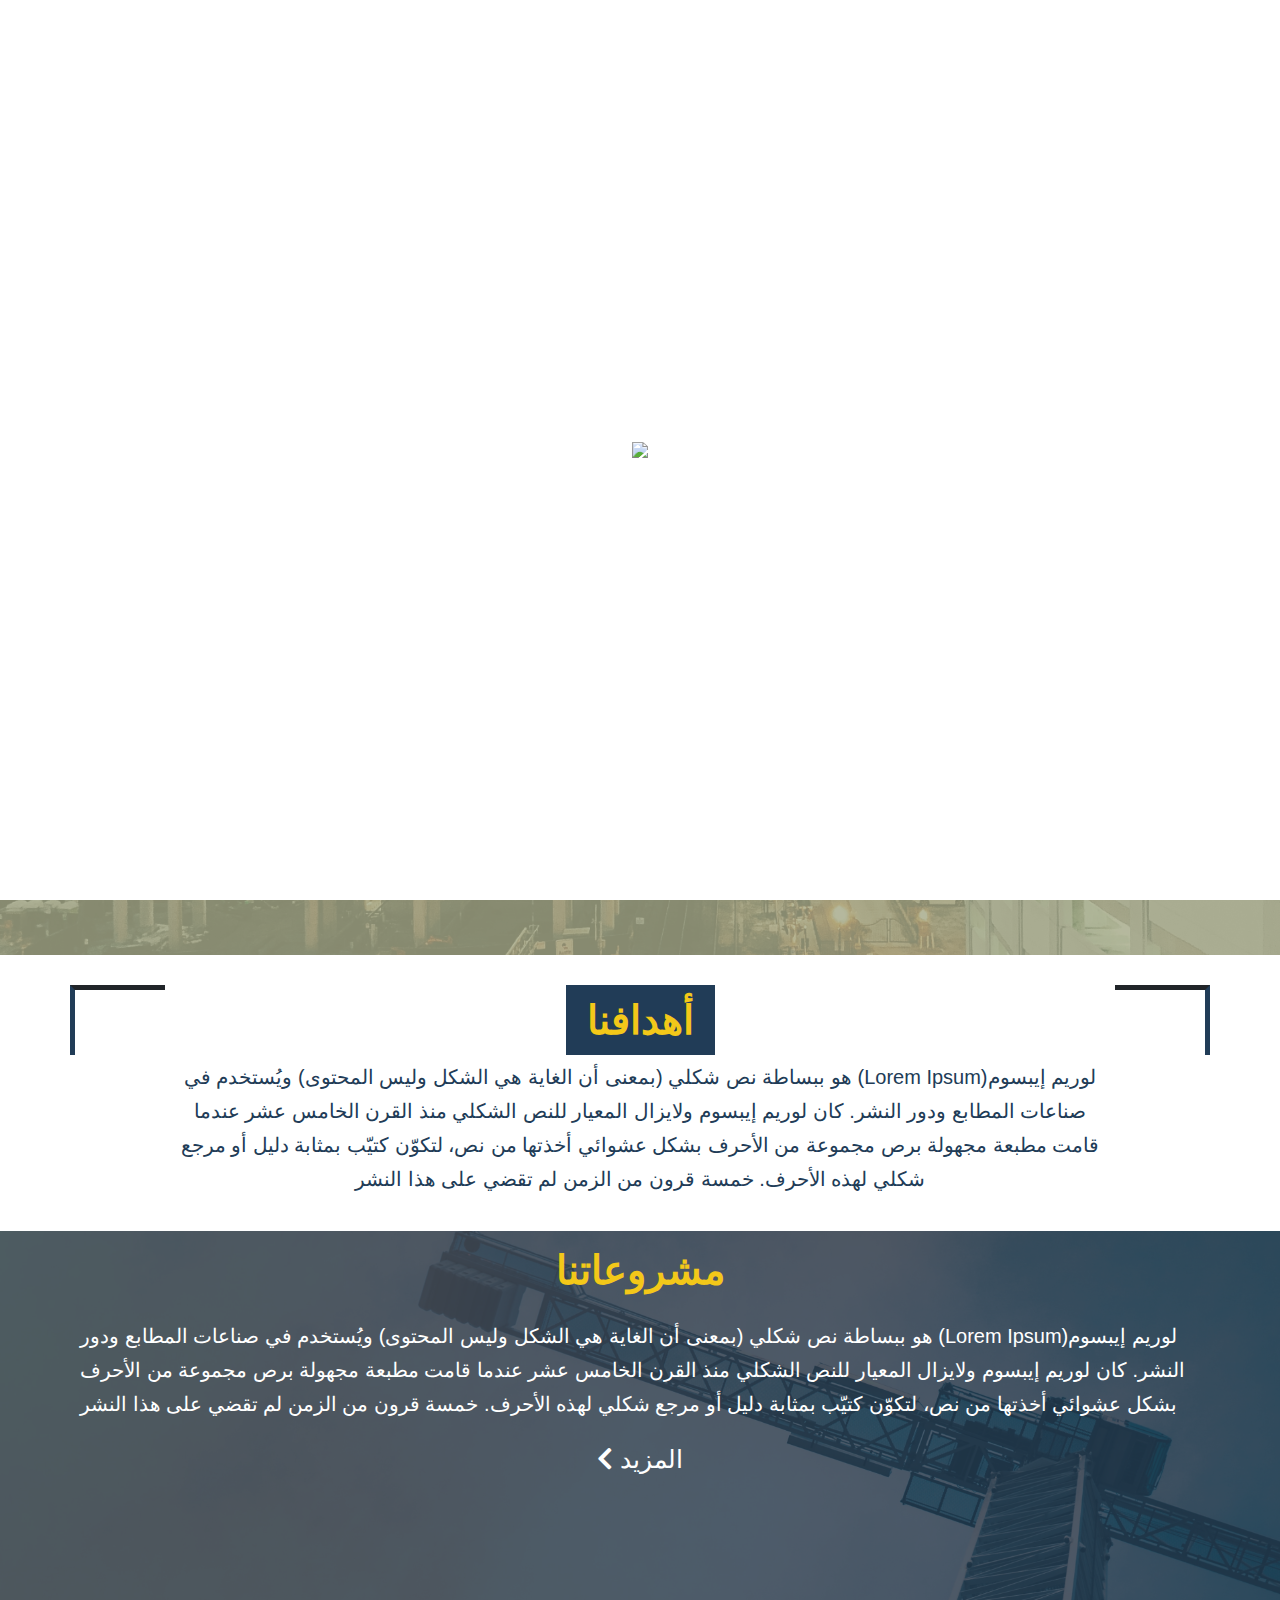
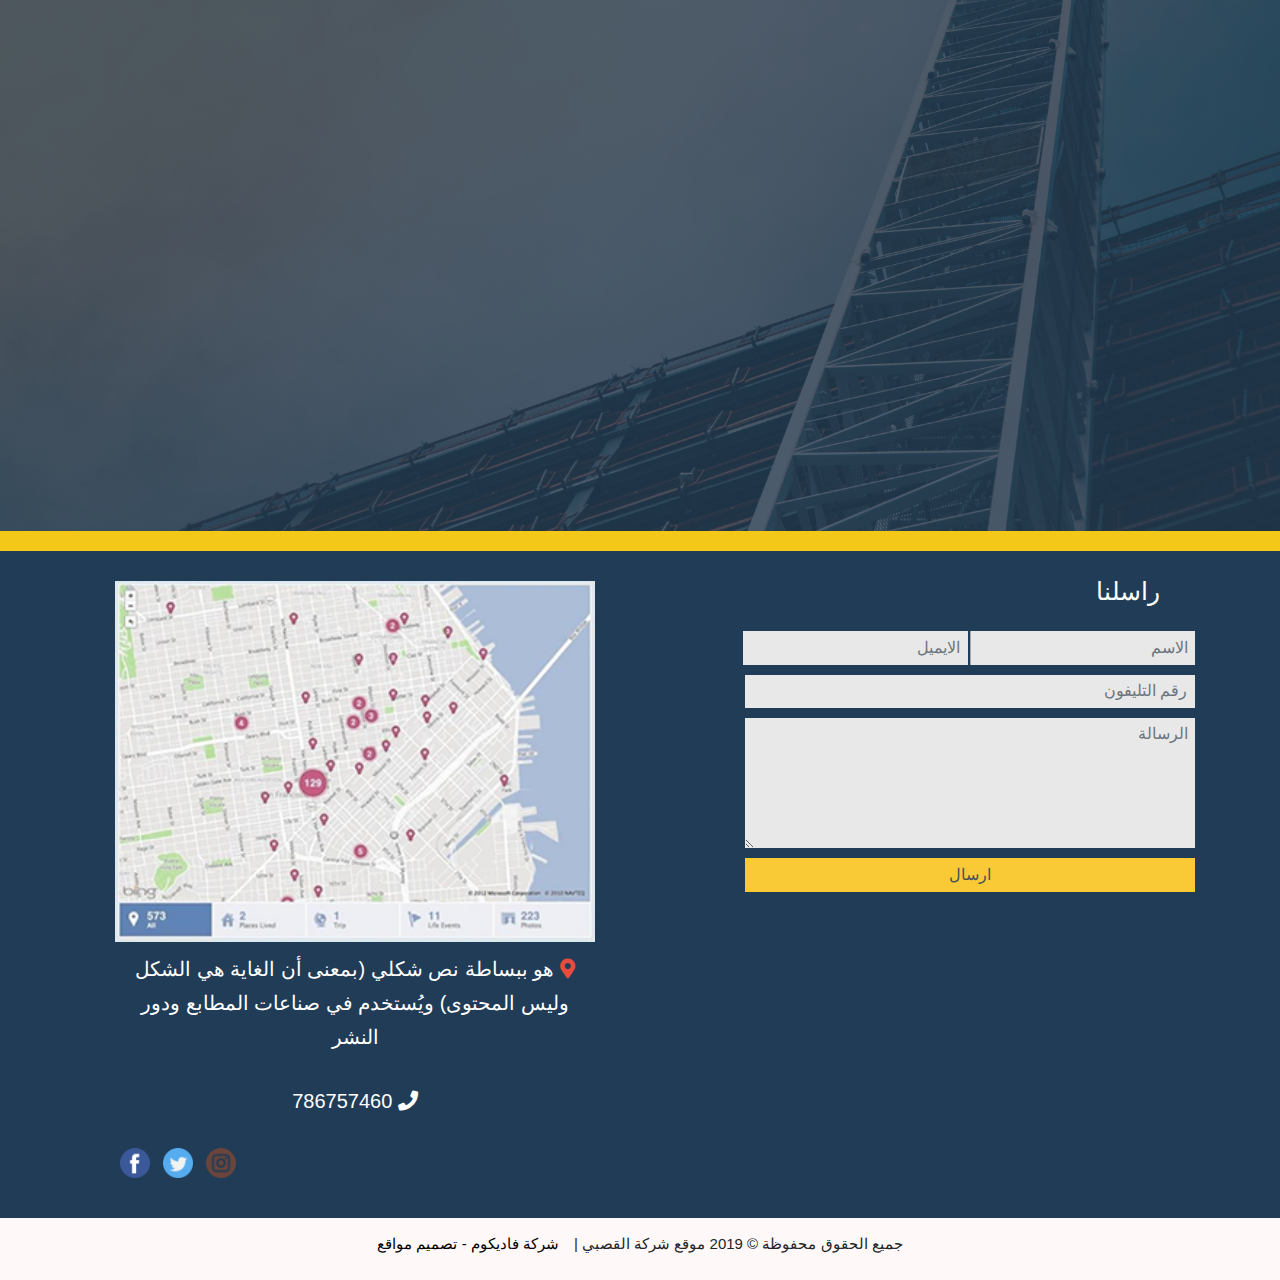
==== index.html @ 4d388fa7 "first commit" ====
<!DOCTYPE HTML>
<html lang="ar" dir="rtl">
	<head>
		<meta charset="UTF-8">
<meta 
     name='viewport' 
     content='width=device-width, initial-scale=1.0, maximum-scale=1.0, user-scalable=0' />   
      <meta name="description" content="Al-Kassaby">
    <title>Al-Kassaby | القصبي</title>
    <link rel="stylesheet" href="https://stackpath.bootstrapcdn.com/bootstrap/4.3.1/css/bootstrap.min.css" integrity="sha384-ggOyR0iXCbMQv3Xipma34MD+dH/1fQ784/j6cY/iJTQUOhcWr7x9JvoRxT2MZw1T" crossorigin="anonymous">
    <link href="https://fonts.googleapis.com/css?family=Tajawal:300,400,700&display=swap" rel="stylesheet">
    <link rel="stylesheet" href="css/owl.carousel.min.css">
    <link rel="stylesheet" href="css/owl.theme.default.min.css">
    <link rel="stylesheet" href="https://cdnjs.cloudflare.com/ajax/libs/normalize/8.0.1/normalize.min.css">
    <link rel="stylesheet" href="css/all.min.css">
    <link rel="stylesheet" href="css/styles.css">
    <link rel="shortcut icon" href="Assets/favicon.ico">
	</head>
	<body style="overflow-x: hidden">
     <div class="preloader">
        <div class="inner-preloader">
          <img src="../El-Kassaby/Assets/preloader.gif">
        </div>
      </div>
	   <header class="social-icon text-right pr-5" style="position: relative;">
	        <div>
           <a href="">
	           <img src="Assets/instagram.png" alt="" class="img-fluid">
           </a>
            <a href="">
	           <img src="Assets/twitter.png" alt="" class="img-fluid">
           </a>
            <a href="">
	           <img src="Assets/facebook.png" alt="" class="img-fluid">
           </a>
           <a class="English_Version" href="index-en.html">English</a>
            </div>
	</header>
	<section class="home">
  
  <!-- Navbar -->
  <div class="container">
     <div class="row">
          <nav class="navbar navbar-expand-lg">
      <a class="navbar-brand">
      <img src="Assets/images/index1_03.png" alt="" class="img-fluid">
  </a>   

  <button class="navbar-toggler" type="button" data-toggle="collapse" data-target="#navbarSupportedContent" aria-controls="navbarSupportedContent" aria-expanded="false" aria-label="Toggle navigation">
    <span class="navbar-toggler-icon"></span>
  </button>

  <div class="collapse navbar-collapse" id="navbarSupportedContent">
    <ul class="navbar-nav mr-auto">
     
           <li class="nav-item">
        <a class="nav-link" href="index.html">الرئيسية</a>
      </li>
      <li class="nav-item">
        <a class="nav-link" href="About-us.html">من نحن</a>
      </li>
       <li class="nav-item dropdown">
        <a class="nav-link dropdown-toggle" href="services.html" id="navbarDropdown" role="button" data-toggle="dropdown" aria-haspopup="true" aria-expanded="false">
          خدماتنا
        </a>
        <div class="dropdown-menu" aria-labelledby="navbarDropdown">
          <a class="dropdown-item" href="services.html">اذهب الي الصفحة</a>
          <a class="dropdown-item" href="#">Another action</a>
          <div class="dropdown-divider"></div>
          <a class="dropdown-item" href="#">Something else here</a>
        </div>
      </li>
        <li class="nav-item">
        <a class="nav-link" href="enquiries.html">الاستشارات</a>
      </li>
       <li class="nav-item dropdown">
        <a class="nav-link dropdown-toggle" href="projects.html" id="navbarDropdown" role="button" data-toggle="dropdown" aria-haspopup="true" aria-expanded="false">
                مشاريعنا

        </a>
        <div class="dropdown-menu" aria-labelledby="navbarDropdown">
          <a class="dropdown-item" href="projects.html">اذهب الي الصفحة</a>
          <a class="dropdown-item" href="#">Another action</a>
          <div class="dropdown-divider"></div>
          <a class="dropdown-item" href="#">Something else here</a>
        </div>
      </li>
      
      <li class="nav-item">
        <a class="nav-link" href="ContactUs.html">اتصل بنا</a>
      </li>
      
    
     

    </ul>
  </div>
</nav>
     </div>
     
  </div>
  
  
  <!-- End Of Navbar -->
   <div class="owl-one owl-carousel owl-theme">
    <div class="home__wrapper">
        <img class="img-fluid" src="Assets/Home_1.jpg" alt="">
         <div class="home__overlay">
	    </div>
    </div>
        <div class="home__wrapper">
        <img class="img-fluid" src="Assets/a_2.jpg" alt="">
         <div class="home__overlay">
	    </div>
    </div>
       <div class="home__wrapper">
        <img class="img-fluid" src="Assets/a_3.jpg" alt="">
         <div class="home__overlay">
	    </div>
    </div>
        </div>
	</section>
	<!--About Section -->
	<div class="overlay-yellow-1"></div>
	<section class="about-us">
	    <div class="container">
	        <div class="row justify-content-center">
	            <div class="col-lg-12 m-4">
	                <h2 class="header-2 text-center mb-4">من نحن</h2>
	                <p class="text text-center">
	                    لوريم إيبسوم(Lorem Ipsum) هو ببساطة نص شكلي (بمعنى أن الغاية هي الشكل وليس المحتوى) ويُستخدم في صناعات المطابع ودور النشر. كان لوريم إيبسوم ولايزال المعيار للنص الشكلي منذ القرن الخامس عشر عندما قامت مطبعة مجهولة برص مجموعة من الأحرف بشكل عشوائي أخذتها من نص، لتكوّن كتيّب بمثابة دليل أو مرجع شكلي لهذه الأحرف. خمسة قرون من الزمن لم تقضي على هذا النشر 
	                </p>
	            </div>
	        </div>
	    </div>
	</section>
		<div class="overlay-yellow-2"></div>

<section class="purpose" style="position: relative;">
    <div class="purpose__wrapper">
        <div class="purpose__overlay">
        <div class="container">
            <div class="row mx-auto align-items-center owl-two owl-carousel owl-theme">
                <div class="col-md-12 col-xs-12">
                    <div class="purpose__container">
                        <h3 class="header-3 text-center mb-4">المقاولات العامة</h3>
                         <p class="text text-center">
	                    لوريم إيبسوم(Lorem Ipsum) هو ببساطة نص شكلي (بمعنى أن الغاية هي الشكل وليس المحتوى) ويُستخدم في صناعات المطابع ودور النشر. كان لوريم إيبسوم ولايزال المعيار للنص الشكلي منذ القرن الخامس عشر عندما قامت مطبعة مجهولة برص مجموعة من الأحرف بشكل عشوائي أخذتها من نص، لتكوّن كتيّب بمثابة دليل أو مرجع شكلي لهذه الأحرف. خمسة قرون من الزمن لم تقضي على هذا النشر 
	                </p>
                   <a class="btn btn-more" href="About-us.html">
                       المزيد
                   </a>
                    </div>
                </div>
                   <div class="col-md-12 col-xs-12">
                    <div class="purpose__container">
                        <h3 class="header-3 text-center mb-4">أهدافنا</h3>
                         <p class="text text-center">
	                    لوريم إيبسوم(Lorem Ipsum) هو ببساطة نص شكلي (بمعنى أن الغاية هي الشكل وليس المحتوى) ويُستخدم في صناعات المطابع ودور النشر. كان لوريم إيبسوم ولايزال المعيار للنص الشكلي منذ القرن الخامس عشر عندما قامت مطبعة مجهولة برص مجموعة من الأحرف بشكل عشوائي أخذتها من نص، لتكوّن كتيّب بمثابة دليل أو مرجع شكلي لهذه الأحرف. خمسة قرون من الزمن لم تقضي على هذا النشر 
	                </p>
                    <a class="btn btn-more" href="About-us.html">
                       المزيد
                   </a>
                    </div>
                </div>
                 <div class="col-md-12 col-xs-12">
                    <div class="purpose__container">
                        <h3 class="header-3 text-center mb-4">أهدافنا</h3>
                         <p class="text text-center">
	                    لوريم إيبسوم(Lorem Ipsum) هو ببساطة نص شكلي (بمعنى أن الغاية هي الشكل وليس المحتوى) ويُستخدم في صناعات المطابع ودور النشر. كان لوريم إيبسوم ولايزال المعيار للنص الشكلي منذ القرن الخامس عشر عندما قامت مطبعة مجهولة برص مجموعة من الأحرف بشكل عشوائي أخذتها من نص، لتكوّن كتيّب بمثابة دليل أو مرجع شكلي لهذه الأحرف. خمسة قرون من الزمن لم تقضي على هذا النشر 
	                </p>
                    <a class="btn btn-more" href="About-us.html">
                       المزيد
                   </a>
                    </div>
                </div>
                 <div class="col-md-12 col-xs-12">
                    <div class="purpose__container">
                        <h3 class="header-3 text-center mb-4">أهدافنا</h3>
                         <p class="text text-center">
	                    لوريم إيبسوم(Lorem Ipsum) هو ببساطة نص شكلي (بمعنى أن الغاية هي الشكل وليس المحتوى) ويُستخدم في صناعات المطابع ودور النشر. كان لوريم إيبسوم ولايزال المعيار للنص الشكلي منذ القرن الخامس عشر عندما قامت مطبعة مجهولة برص مجموعة من الأحرف بشكل عشوائي أخذتها من نص، لتكوّن كتيّب بمثابة دليل أو مرجع شكلي لهذه الأحرف. خمسة قرون من الزمن لم تقضي على هذا النشر 
	                </p>
                    <a class="btn btn-more" href="About-us.html">
                       المزيد
                   </a>
                    </div>
                </div>
                 <div class="col-md-12 col-xs-12">
                    <div class="purpose__container">
                        <h3 class="header-3 text-center mb-4">أهدافنا</h3>
                         <p class="text text-center">
	                    لوريم إيبسوم(Lorem Ipsum) هو ببساطة نص شكلي (بمعنى أن الغاية هي الشكل وليس المحتوى) ويُستخدم في صناعات المطابع ودور النشر. كان لوريم إيبسوم ولايزال المعيار للنص الشكلي منذ القرن الخامس عشر عندما قامت مطبعة مجهولة برص مجموعة من الأحرف بشكل عشوائي أخذتها من نص، لتكوّن كتيّب بمثابة دليل أو مرجع شكلي لهذه الأحرف. خمسة قرون من الزمن لم تقضي على هذا النشر 
	                </p>
                    <a class="btn btn-more" href="About-us.html">
                       المزيد
                   </a>
                    </div>
                </div>
                 <div class="col-md-12 col-xs-12">
                    <div class="purpose__container">
                        <h3 class="header-3 text-center mb-4">أهدافنا</h3>
                         <p class="text text-center">
	                    لوريم إيبسوم(Lorem Ipsum) هو ببساطة نص شكلي (بمعنى أن الغاية هي الشكل وليس المحتوى) ويُستخدم في صناعات المطابع ودور النشر. كان لوريم إيبسوم ولايزال المعيار للنص الشكلي منذ القرن الخامس عشر عندما قامت مطبعة مجهولة برص مجموعة من الأحرف بشكل عشوائي أخذتها من نص، لتكوّن كتيّب بمثابة دليل أو مرجع شكلي لهذه الأحرف. خمسة قرون من الزمن لم تقضي على هذا النشر 
	                </p>
                    <a class="btn btn-more" href="About-us.html">
                       المزيد
                   </a>
                    </div>
                </div>
                 
                </div>
                </div>
            </div>
    </div>
</section>

 <section class="services p-5">
    <div class="container">
        <div class="row">
            <div class="col-md-1 col-xs-1 left-frame">
            </div>
            <div class="col-md-10 col-xs-10">
         <h2 class="header-2 services_h text-center mb-2">أهدافنا</h2>
         <p class="text text-center mb-2">
                    لوريم إيبسوم(Lorem Ipsum) هو ببساطة نص شكلي (بمعنى أن الغاية هي الشكل وليس المحتوى) ويُستخدم في صناعات المطابع ودور النشر. كان لوريم إيبسوم ولايزال المعيار للنص الشكلي منذ القرن الخامس عشر عندما قامت مطبعة مجهولة برص مجموعة من الأحرف بشكل عشوائي أخذتها من نص، لتكوّن كتيّب بمثابة دليل أو مرجع شكلي لهذه الأحرف. خمسة قرون من الزمن لم تقضي على هذا النشر
         </p>
            </div>
            <div class="col-md-1 col-xs-1 right-frame"></div>
        </div>
        
    </div>
    
 </section> 
	
	
	<section class="Projects">
	    <div class="Projects__overlay">
            <h2 class="header-2 text-center m-4">مشروعاتنا</h2>
            <div class="row no-gutters p-5 owl-three owl-carousel owl-theme">
                <div class="col-md-12 col-xs-12">
                <img src="Assets/P-1.jpg" alt="" class="img-fluid">
                </div>
                 <div class="col-md-12 col-xs-12">
                 <img src="Assets/P-2.jpg" alt="" class="img-fluid">
                </div>
                 <div class="col-md-12 col-xs-12">
                 <img src="Assets/P-3.jpg" alt="" class="img-fluid">
                </div>
                 <div class="col-md-12 col-xs-12">
                 <img src="Assets/P-4.jpg" alt="" class="img-fluid">
                </div>
            </div>
                <div class="container">
                    <div class="row">
                        <p class="text text-projects">لوريم إيبسوم(Lorem Ipsum) هو ببساطة نص شكلي (بمعنى أن الغاية هي الشكل وليس المحتوى) ويُستخدم في صناعات المطابع ودور النشر. كان لوريم إيبسوم ولايزال المعيار للنص الشكلي منذ القرن الخامس عشر عندما قامت مطبعة مجهولة برص مجموعة من الأحرف بشكل عشوائي أخذتها من نص، لتكوّن كتيّب بمثابة دليل أو مرجع شكلي لهذه الأحرف. خمسة قرون من الزمن لم تقضي على هذا النشر </p>
                        <a href="About-us.html" class=" projects-links text-center w-100">
                        المزيد
                                                <i class="fas fa-chevron-left"></i>

                        </a>
                    </div>
                </div>
            </div>
	</section>
			<div class="overlay-yellow-2"></div>
			
			<section class="contacts">
			    <div class="container">
			        <div class="row">
			            <div class="col-md-6">
			                  <form >   
                      <div class="row no-gutters">
                     <h4 class="header-4 m-4 ">راسلنا</h4>
                        <div class="col-md-5 ml-1">
                            <div class="form-group">
                                <input type="text" class="form-control" class="w" placeholder="الاسم">
                              </div>
                        </div>
                        <div class="col-md-5 ml-1">
                            <div class="form-group">
                                <input type="email" class="form-control" id="exampleInputPassword1" placeholder="الايميل">
                              </div>
                        </div>
                        <div class="col-md-10">
                            <div class="form-group">
                                <input type="email" class="form-control" id="exampleInputPassword1" placeholder="رقم التليفون">
                              </div>
                        </div>
                        <div class="col-md-10">
                            <div class="form-group">
                                <textarea class="form-control from-control-xl" style="height: 130px;" placeholder="الرسالة"></textarea>
                              </div>
                        </div>
                        <div class="col-md-10">
                            <div class="form-group">
                                <button class="form-control form-sub">ارسال</button>
                              </div>
                        </div>
                        </div>
                      </form>
			            </div>
			            <div class="col-md-6 p-5">
                       <div class="container">
                              <!--Where The Map Must Be Inserted -->
			                <img src="Assets/10.png" alt="Map" class="img-fluid text-center w-100">
			                <p class="text text-center text-projects">
			                    <i class="fas fa-map-marker-alt"></i>
			                    هو ببساطة نص شكلي (بمعنى أن الغاية هي الشكل وليس المحتوى) ويُستخدم في صناعات المطابع ودور النشر    
			                </p>
                      <p class="text text-center text-projects">
                         <i class="fas fa-phone"></i>
                          786757460
                      </p>
                        <div class="social-icon">
           <a href="">
	           <img src="Assets/instagram.png" alt="" class="img-fluid">
           </a>
            <a href="">
	           <img src="Assets/twitter.png" alt="" class="img-fluid">
           </a>
            <a href="">
	           <img src="Assets/facebook.png" alt="" class="img-fluid">
           </a>
           
           
            </div>
                      
                       </div>
                     
			            </div>
			        </div>
			    </div>
			</section>
			
			<footer class="footer p-4" style="background-color: #FEF8F8">
			    <div class="container">
			        <div class="row justify-content-center">
			            <p class="ml-4">  جميع الحقوق محفوظة    &copy; 2019   موقع شركة القصبي | </p>
			            <a class="home-link" href="https://vadecom.net/ar">شركة فاديكوم - تصميم مواقع</a>
			        </div>
			    </div>
			</footer>

	<script
  src="https://code.jquery.com/jquery-3.4.1.min.js"
  integrity="sha256-CSXorXvZcTkaix6Yvo6HppcZGetbYMGWSFlBw8HfCJo="
  crossorigin="anonymous"></script>
    <script src="https://cdnjs.cloudflare.com/ajax/libs/popper.js/1.14.7/umd/popper.min.js" integrity="sha384-UO2eT0CpHqdSJQ6hJty5KVphtPhzWj9WO1clHTMGa3JDZwrnQq4sF86dIHNDz0W1" crossorigin="anonymous"></script>
    <script src="https://stackpath.bootstrapcdn.com/bootstrap/4.3.1/js/bootstrap.min.js" integrity="sha384-JjSmVgyd0p3pXB1rRibZUAYoIIy6OrQ6VrjIEaFf/nJGzIxFDsf4x0xIM+B07jRM" crossorigin="anonymous"></script>
    <script src="JS/owl.carousel.js"></script>
	<script src="js/script.js"></script>
	</body>
</html>
---- css/styles.css ----
/* Social-icons */


*
{
    margin: 0;
    padding: 0;
    box-sizing: border-box;
}

html
{
    font-size: 62.5%;
    font-family: 'Tajawal', sans-serif;

}



.preloader {
  background-color: white;
  position: fixed;
  top: 0;
  left: 0;
  right: 0;
  left: 0;
  display: flex;
  justify-content: center;
  align-items: center;
  height: 100%;
  width: 100%;
  z-index: 9; }
  .preloader .inner-preloader 
{
    z-index: 99; 
}



.social-icon a
{
    text-decoration: none;
}
.social-icon img
{
    width: 30px;
    height: 30px;
    margin: 10px 5px;
}


/* Home Section */



.home 
{
    position: relative;
}

.navbar
{
    position: absolute;
    top: 0;
    left: 0;
    width: 50%;
    z-index: 4;
    left: 25%;
    font-size: 1.6rem;
    background-color: #a4bfda;
}


.navbar-brand
{
    direction: ltr;
}


.navbar-toggler-icon
{
    background-image: url(../Assets/list.png);
    width: 24px;
    height: 24px;
}



.nav-item
{
    padding: 0 1rem;
}

.nav-link
{
     color: #213c57; 
    text-decoration: none;
    font-weight: 700;
    transition:  all 0.2s ease;
    
}

.dropdown-toggle::after
{
    position: absolute;
    bottom: 0;
    right: 50%;
    color: #f3c819;
}

.nav-link:hover 
{
    color: #f3c819
}

.navbar-toggler-icon span
{
    color: black !important;
}

.home__wrapper
{
    position: relative;
}
.home__wrapper img
{
    min-width: 100%;
    height: 90vh;
}

.home__overlay
{
    position: absolute;
    top: 0;
    left: 0;
    background-color: rgba(0,0,0,0.5);
    height: 100%;
    width: 100%;    
}


.owl-one 
{
    position: relative;
}

.owl-one .owl-nav
{
    position: absolute;
    top: 40%;
    color: white;
    width: 100%;
    display: flex;
    justify-content: space-between;
    text-align: center;
    padding: 0px 20rem;
}

.owl-two .owl-nav
{
 position: absolute;
    top: 40%;
    color: white;
    width: 100%;
    display: flex;
    justify-content: space-between;
    text-align: center;
        padding: 0px -5rem;

}

.owl-nav span
{
    font-size: 7rem;
    font-weight: bold;
}



/* About-us Section */
.overlay-yellow-1
{
    height: 50px;
    width: 100%;
    background-color: #f3c819;
}

.overlay-yellow-2
{
    height: 20px;
     width: 100%;
    background-color: #f3c819;
}

.header-2
{
    font-size: 4rem;
    color: #f3c819;
    font-weight: bold;
}

.text
{
    font-size: 2rem;
    color: #213c57;
    font-weight: 400;
    line-height: 1.7;
}


.purpose__wrapper
{
    background-image: url(../Assets/Purpose_1.jpg);
  background-position: center;
  background-size: cover;
  height: 70vh;
    position: relative;
}


.purpose__overlay
{
    position: absolute;
    top: 0;
    left: 0;
    background-color: rgba(167,171,138,0.8);
    height: 100%;
    width: 100%;    
}

.purpose__overlay .text
{
    color: white;
    font-weight: 700;
    line-height: 1.7;
}


.header-3
{
    font-size: 3.5rem;
    color: #203c52;
    font-weight: bold;
}
.owl-two
{
    padding-top: 2rem;
}

.btn-more
{
        
    padding: 1rem 2rem;
    background-color: #f3c819;
    font-size: 2rem;
    border: none;
    color: #213c57;
    font-weight: bold;
    margin-left: 1rem;
}


/* Acheive */
.services_h
{
    color: #f3c819;
   background-color: #213c57;
    padding: 1rem 2rem;
    margin: auto;
    border: 1px solid #213c57;
    width: fit-content;

}


.left-frame
{
    
    border-right: 2px solid #213c57;
    border-top: 2px solid;
    display: block;
    width: 100%;
    border-width: 0.5rem; 
    height: 70px;
    width: 50px;
}

.right-frame
{
    
    border-left: 2px solid #213c57;
    border-top: 2px solid;
    display: block;
    width: 100%;
    border-width: 0.5rem; 
    height: 70px;
    width: 50px;
}


.Projects
{
     background-image: url(../Assets/james-sullivan-ESZRBtkQ_f8-unsplash.jpg);
  background-position: center;
  background-size: cover;
  height: 100vh;
    position: relative;
}
.Projects__overlay
{
    background-color: rgba(32, 60, 82, 0.8);
      position: absolute;
    top: 0;
    left: 0;
    height: 100%;
    width: 100%;    
}

.Projects__overlay img 
{
    min-height:250px !important;
}


.text-projects
{
    font-weight: 500;
    color: white;
    padding: 1rem
}

.projects-links:link,
.projects-links:active

{
    color: white;
    font-weight: 500;
    text-decoration: none;
    font-size: 2.5rem;
    transition: all 0.2s ease-in;
}

.projects-links:hover,
.projects-links:visited
{
    color: #f3c819 ;
}

.contacts
{
  background-color: #213c57;
}



.form-control
{
    background-color:  #e8e8e8;
    border: none;
    border-radius: 0;
    font-size: 1.6rem;
    font-weight: 500;
    
    
}

input[type="text"]
{
    border-left: 1px solid darkgrey;
}

.form-sub
{
    background-color: #faca36;
}

.header-4
{
    color: white;
    width: 100%;
    margin: auto;
    text-align: right;
    font-size: 2.5rem;
    padding: 1rem 2rem
}

.fa-map-marker-alt
{
    color: #e84c3d
}

.English_Version
{
    position: absolute;
    left: 0;
    padding: 1rem;
    font-size: 1.6rem;
    color: #213c57;
    transition: all 0.1s ease-in;
}

.English_Version:hover
{
    color:#faca36;
}



.footer 
{
    font-size: 1.5rem;
}

.home-link
{
    color: black;
    text-decoration: none;
    transition: all 0.1s ease-in;
}

.home-link:hover 
{
    color: #faca36;
        text-decoration: none;

}






/* Contacts Section */



.contact_container i
{
    color: #faca36;
    font-size: 2rem;
    border: 1px solid   #faca36;
    border-radius: 50%;
    line-height: 2;
    padding: 0px 10px;
    text-align: center;
    cursor: pointer;
    transition: all 0.2s ease-in;
}

.contact_container i:hover
{
    color:   #213c57;
     border: 1px solid #213c57;
    
}


.contact-text
{
    font-size: 2rem;
    color: #213c57;
}



@media (min-width:768px ) and (max-width: 1024px)
{
     html 
    {
        font-size: 50%;
    }
    .navbar
    {
      width: 100% !important;
    left: 0 !important;
    }
}


@media (max-width: 767px) {
    
    html 
    {
        font-size: 40%;
    }
    .purpose__wrapper{
          height: 80vh;
    }
    .owl-one .owl-nav{
        padding: 0;
    }
    
    
    .navbar
    {
      width: 100% !important;
    left: unset !important;
    }
    
    .right-frame 
    {
            transform: rotate(180deg);

    }
    
    .text-projects
    {
        padding: 0;
    }


}
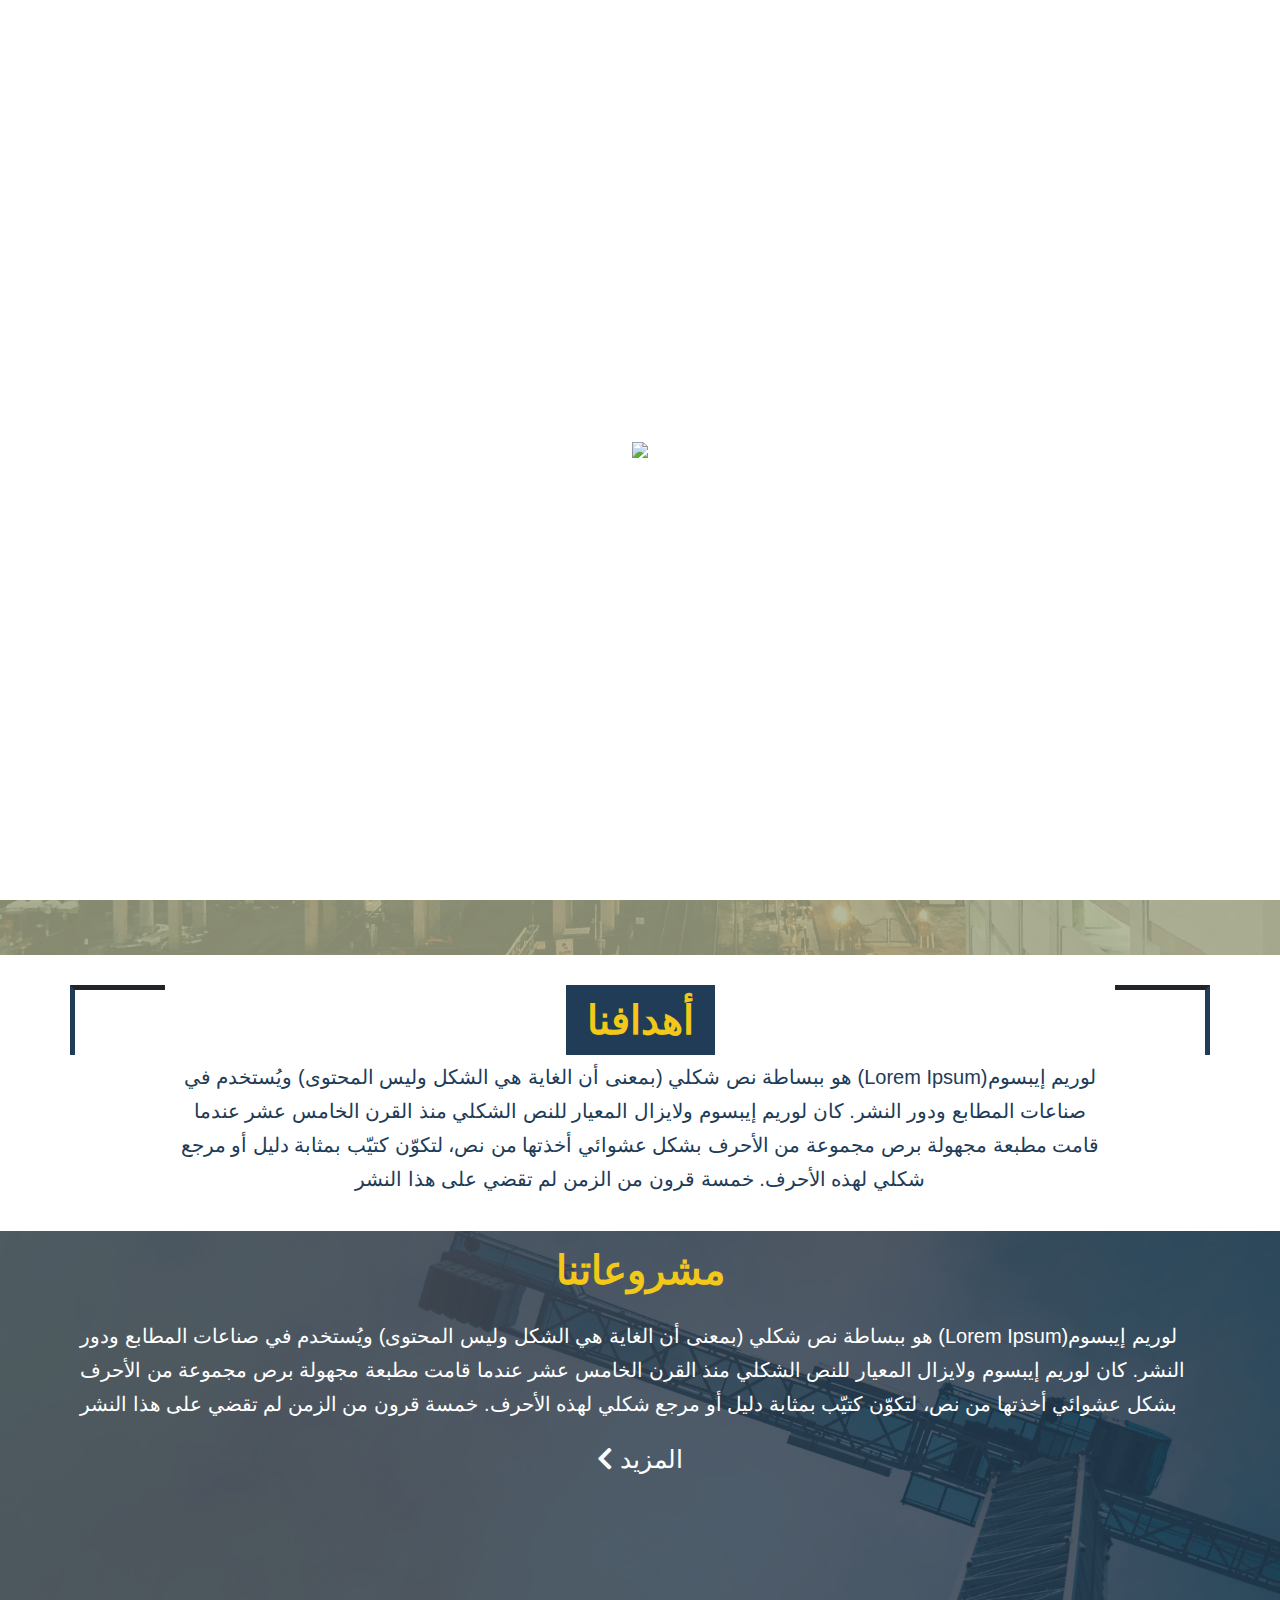
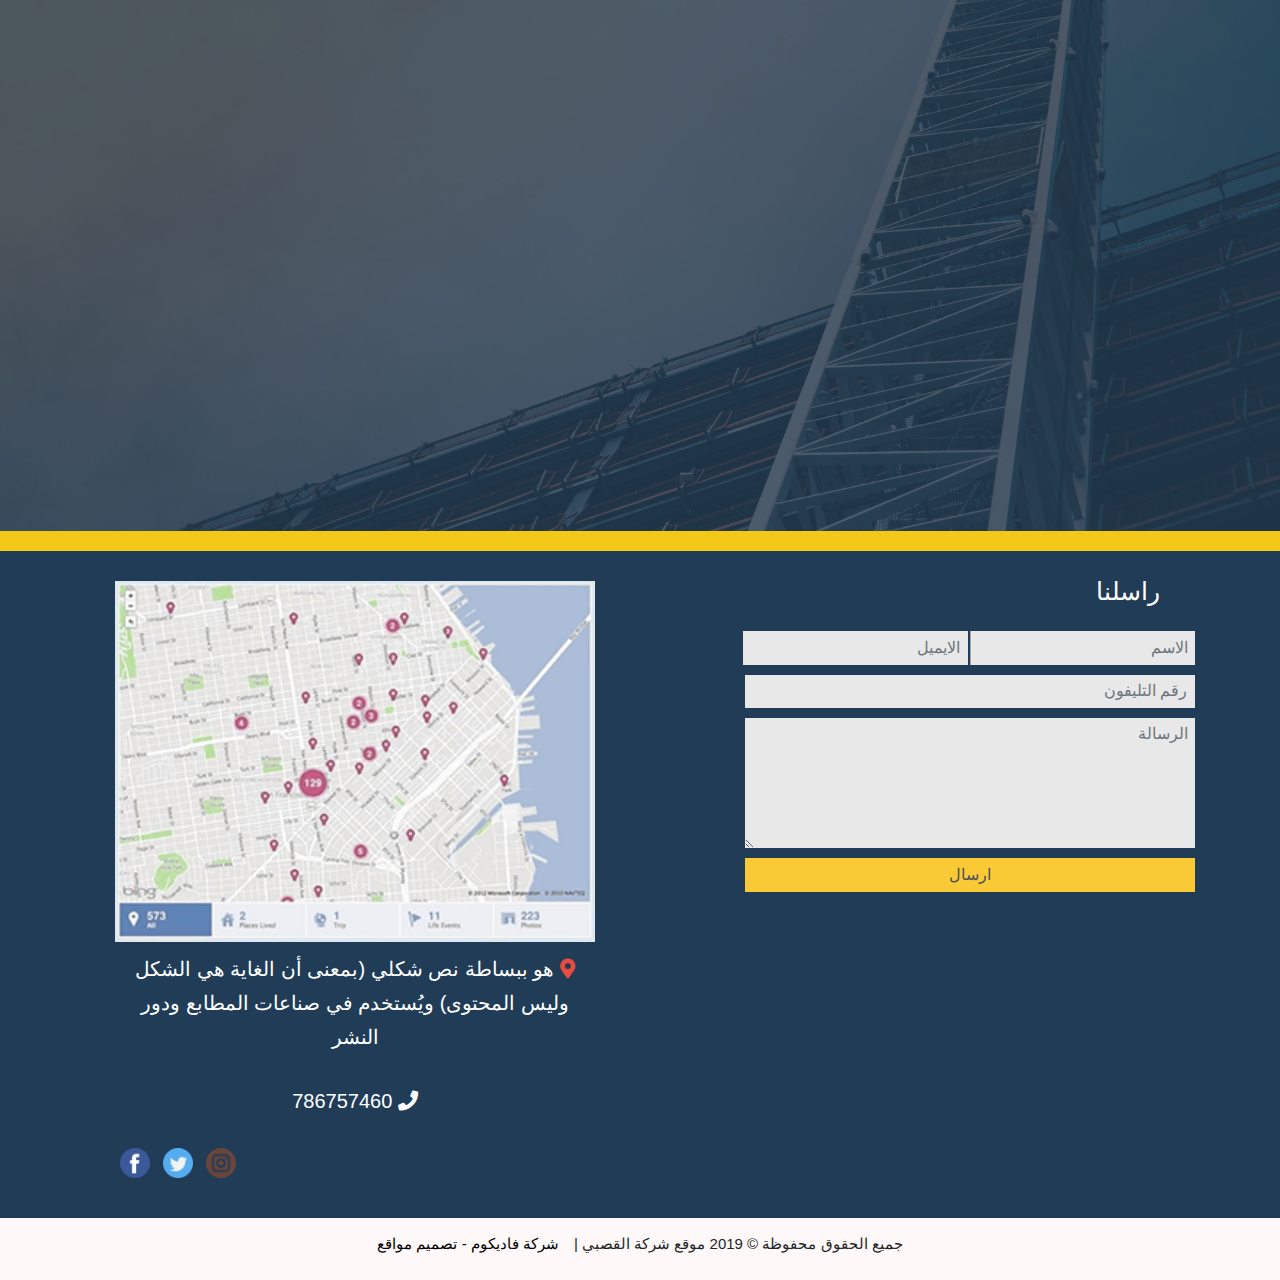
==== commit 9e24b071: "A stable change" ====
--- a/index.html
+++ b/index.html
@@ -20,9 +20,12 @@
      <div class="preloader">
         <div class="inner-preloader">
           <img src="../El-Kassaby/Assets/preloader.gif">
-        </div>
+        </div style="position: relative;
+        top: 0px;
+        display: block;
+        margin: auto;">
       </div>
-	   <header class="social-icon text-right pr-5" style="position: relative;">
+	   <header class="social-icon text-right pr-5" style="position: relative; height: 50px;">
 	        <div>
            <a href="">
 	           <img src="Assets/instagram.png" alt="" class="img-fluid">
@@ -347,7 +350,7 @@
   crossorigin="anonymous"></script>
     <script src="https://cdnjs.cloudflare.com/ajax/libs/popper.js/1.14.7/umd/popper.min.js" integrity="sha384-UO2eT0CpHqdSJQ6hJty5KVphtPhzWj9WO1clHTMGa3JDZwrnQq4sF86dIHNDz0W1" crossorigin="anonymous"></script>
     <script src="https://stackpath.bootstrapcdn.com/bootstrap/4.3.1/js/bootstrap.min.js" integrity="sha384-JjSmVgyd0p3pXB1rRibZUAYoIIy6OrQ6VrjIEaFf/nJGzIxFDsf4x0xIM+B07jRM" crossorigin="anonymous"></script>
-    <script src="JS/owl.carousel.js"></script>
+    <script src="js/owl.carousel.js"></script>
 	<script src="js/script.js"></script>
 	</body>
 </html>